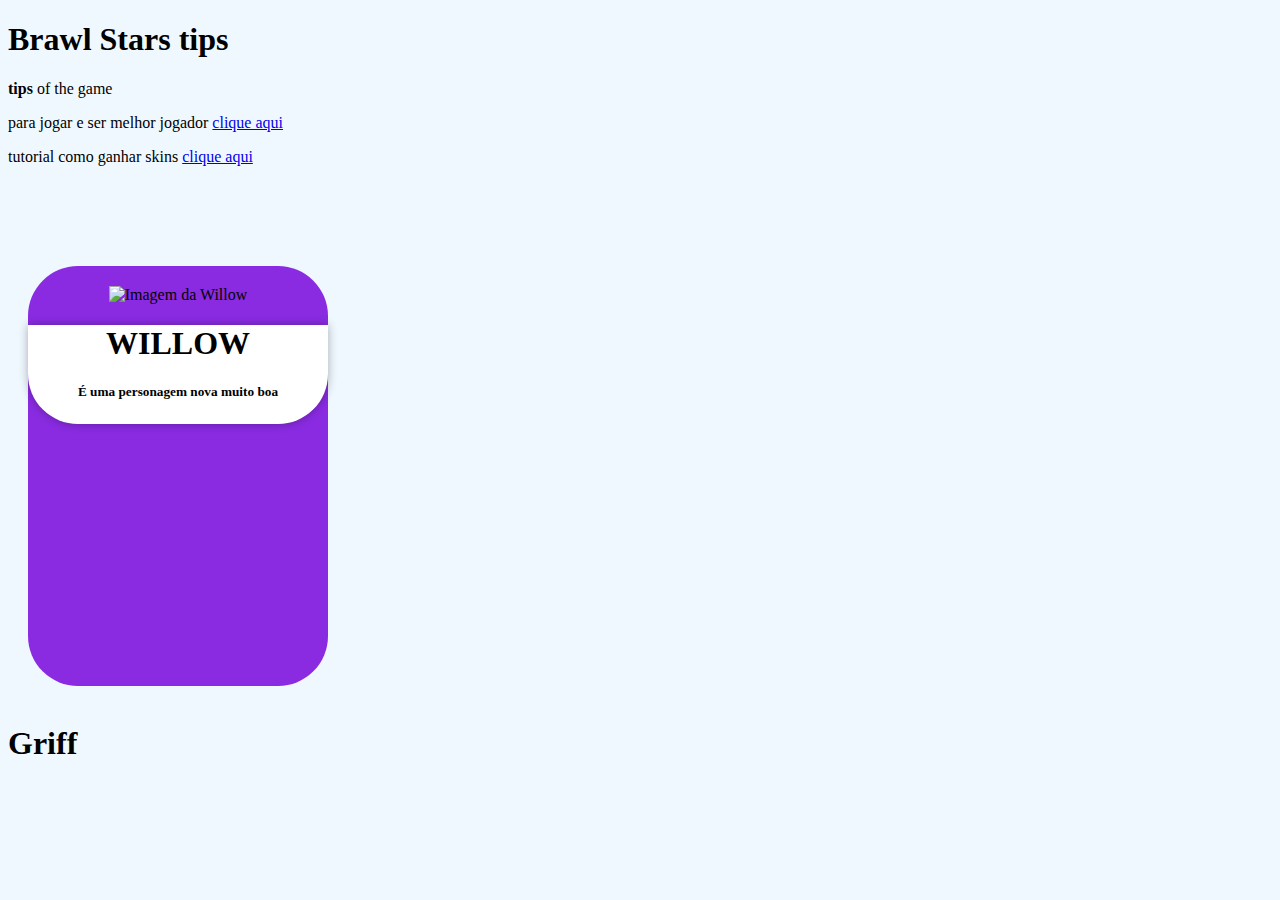
==== index.html @ be435c6f "..jjjjjjjj" ====
<!DOCTYPE html>
<html lang="pt">

<head>
    <meta charset="UTF-8">
    <meta name="viewport" content="width=device-width, initial-scale=1.0">
    <title>Brawl Stars tips </title>
</head>

<body style="background-color: aliceblue;">
    <h1>Brawl Stars tips</h1>

    <p><b>tips</b> of the game </p>


    <p>
        para jogar e ser melhor jogador

        <a href="https://store.supercell.com/pt/game/brawlstars" target=_blank>
            clique aqui
        </a>
    </p>


    <p>
        tutorial como ganhar skins <a href="https://www.youtube.com/watch?v=f24zC4USH9k" target="_blank">clique aqui</a>
    </p>






    <!-- Cartao da WILLOW -->

    <div
        style="background-color: blueviolet; height: 400px; width: 300px; text-align: center; border-radius: 50px ; margin:  100px 0px 0px 20px ; padding  :20px 0px 0px 0px; ">

        <img src="./assets/imagens/Willow_Skin-Default.webp" alt="Imagem da Willow" height="300px">

        <div style="background-color: white;height: 99px;
        border-radius: 0px 0px 50px 50px ; box-shadow: 0 0 10px #00000050;">
            <h1> WILLOW</h1>
            <h5>
                É uma personagem nova muito boa
            </h5>
        </div>
    </div>
    <!-- fim do cartao da Willow -->




    <!-- Cartão do Griff inicio -->
    <div>
        <img src="./assets/imagens/Griff_Skin-Default.webp" alt="" height="300px">
        <div>
            <h1>Griff</h1>
            <h5></h5>
        </div>
    </div>

    <!-- cartao do Griff fim -->

    <!-- Cartão do NANI inicio -->

    <!-- cartao do NANI fim -->

    <img>



</body>

</html>
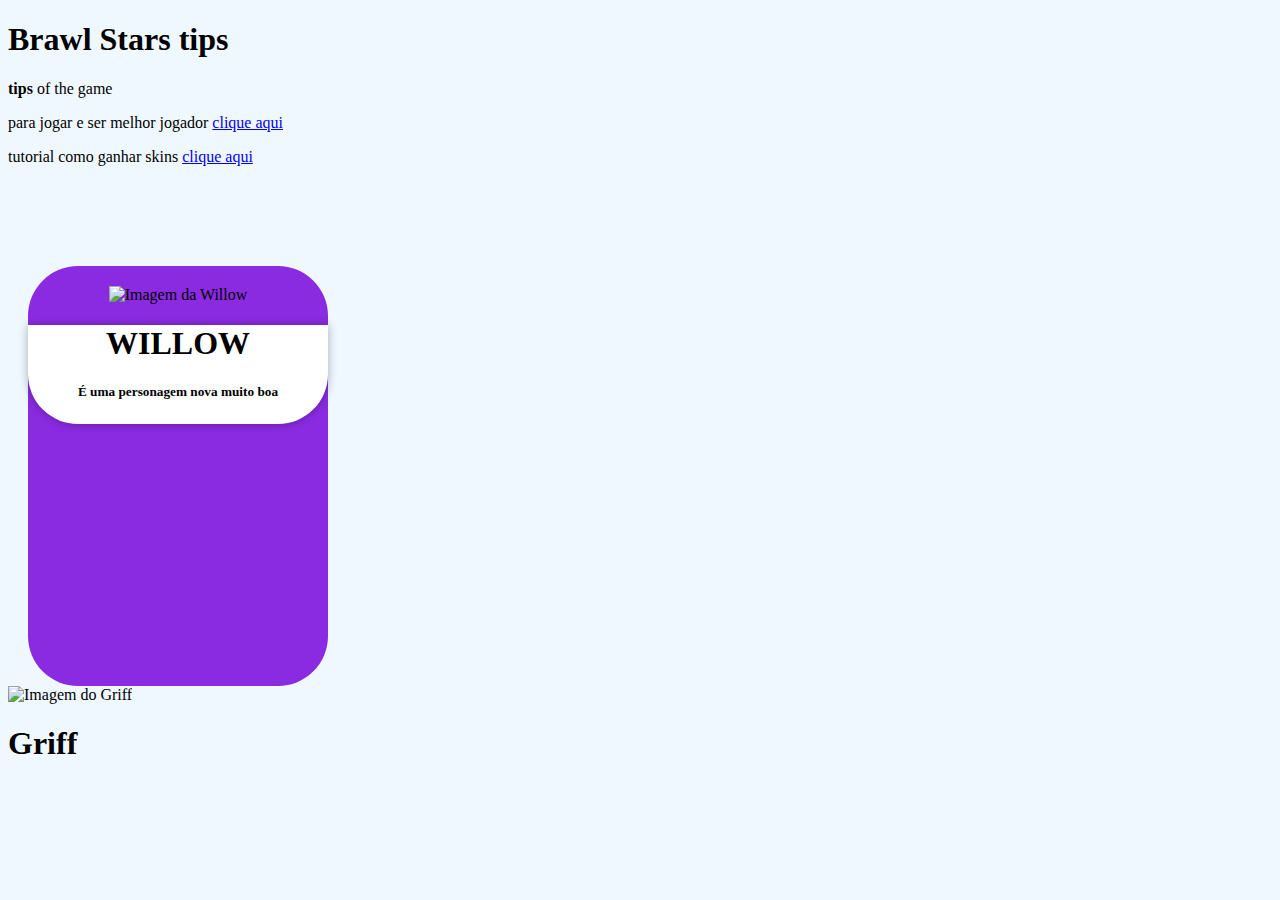
==== commit bb03be62: "ajuste da imagem do griff" ====
--- a/index.html
+++ b/index.html
@@ -53,7 +53,7 @@
 
     <!-- Cartão do Griff inicio -->
     <div>
-        <img src="./assets/imagens/Griff_Skin-Default.webp" alt="" height="300px">
+        <img src="./assets/imagens/Griff_Skin-Default.webp" alt="Imagem do Griff" height="300px">
         <div>
             <h1>Griff</h1>
             <h5></h5>
@@ -66,7 +66,6 @@
 
     <!-- cartao do NANI fim -->
 
-    <img>
 
 
 
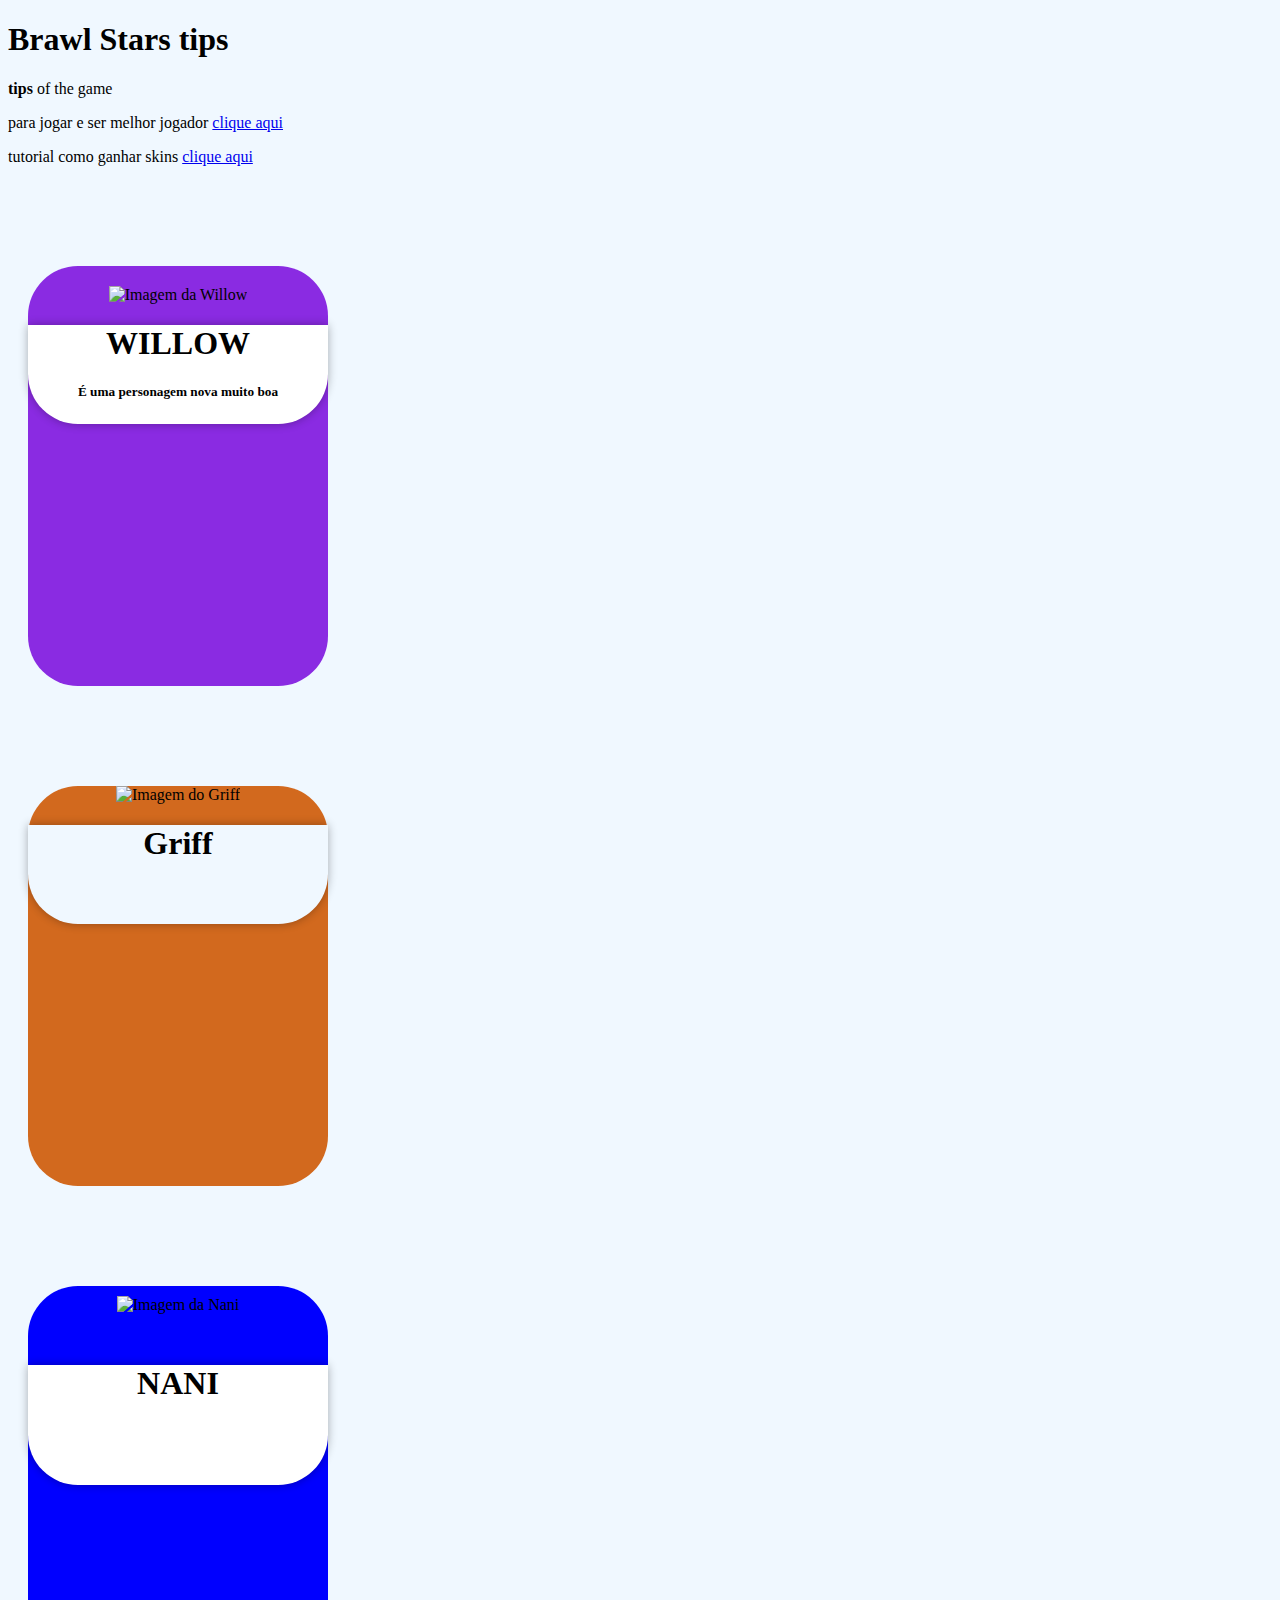
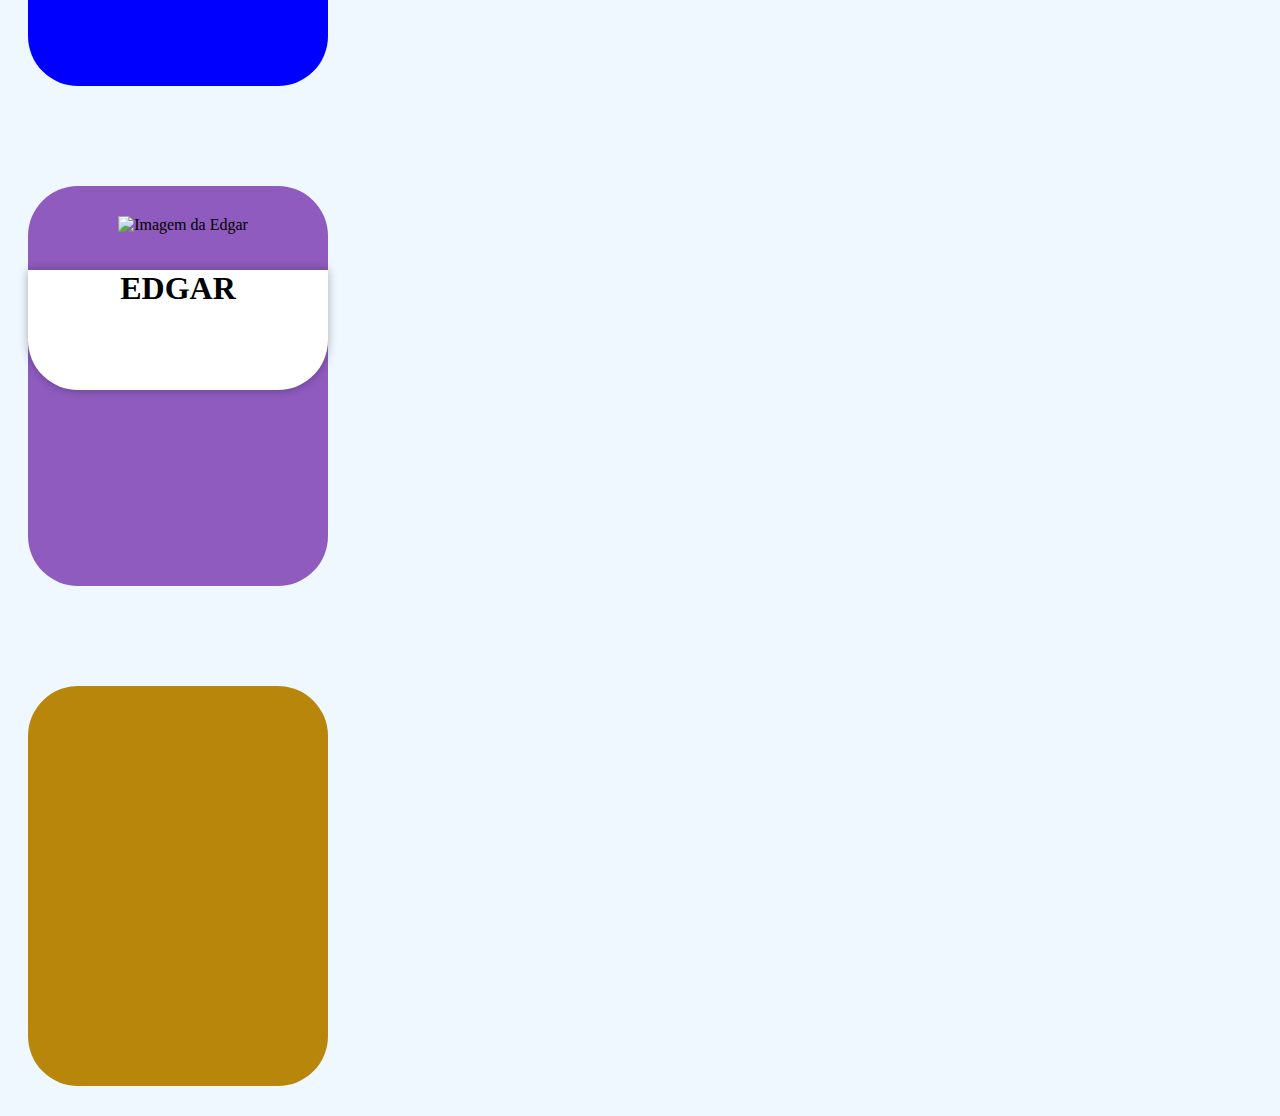
==== commit 6e56b099: "Update index.html" ====
--- a/index.html
+++ b/index.html
@@ -52,9 +52,11 @@
 
 
     <!-- Cartão do Griff inicio -->
-    <div>
+    <div
+        style="background-color: chocolate;height:400px;width: 300px; text-align: center ; border-radius: 50px ;margin:100px 0px 30px 20px ;">
         <img src="./assets/imagens/Griff_Skin-Default.webp" alt="Imagem do Griff" height="300px">
-        <div>
+        <div
+            style="background-color: aliceblue;height:99px ;border-radius: 0px 0px 50px 50px ;box-shadow:0 0 10px #00000050;">
             <h1>Griff</h1>
             <h5></h5>
         </div>
@@ -63,12 +65,67 @@
     <!-- cartao do Griff fim -->
 
     <!-- Cartão do NANI inicio -->
+    <div
+        style="background-color: blue;height:400px;width:300px;text-align:center;border-radius:50px;margin: 100px 0px 30px 20px;">
+        
+        <img src="./assets/imagens/nani-brawl-stars-skin-retro.png" alt="Imagem da Nani" height="215px"
+            style="margin: 10px 0 30px 0 ;">
+        <div style="background-color: #ffffff;height: 120px;border-radius:0 0 50px 50px;box-shadow:0 0 10px #00000050;">
+            
+            <h1>NANI</h1>
+        
+        </div>
+    </div>
+    <!-- cartao do NANI fim -->
 
-    <!-- cartao do NANI fim -->
+    <!-- Ínicio do cartao da Edgar  -->
+
+    <div 
+    style="background-color: rgb(143, 91, 191);height: 400px;width: 300px;text-align: center;border-radius:50px; margin:100px 0px 30px 20px;">
+
+    <img src="./assets/imagens/Edgar_Skin-Default.webp" alt="Imagem da Edgar" height="270px"
+    style="margin:30px 15px 15px 25px ;">
+
+    <div style="background-color: #ffffff;height:120px;border-radius:0 0 50px 50px;box-shadow:0 0 10px #00000050; " >
+
+        <h1>EDGAR</h1>
+        </div>
+    </div>
+<!-- fim do cartao da Edgar -->
+
+<!-- inicio do cartao BIBI -->
+<div 
+style="background-color: darkgoldenrod;height:400px;width:300px;text-align: center;border-radius:50px;margin:100px 0px 30px 20px;"> 
+ <img src="" alt="">
+
+
+</div>
+
+
+
+
+
+
+
+
+
+
+
+
+
+
+
+
+
+
+
+
+
+
 
 
 
 
 </body>
 
-</html>+</html>
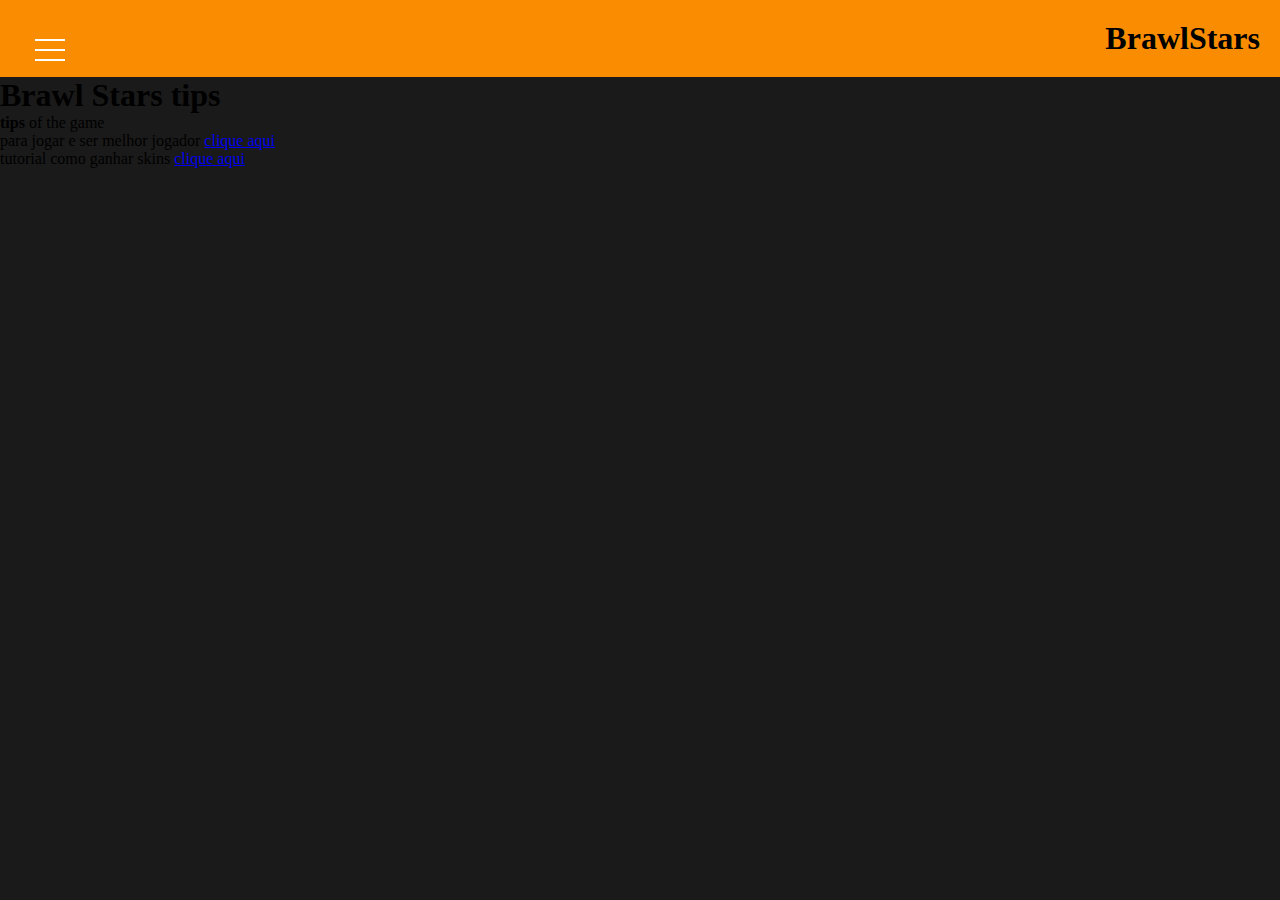
==== commit eba12c33: "Update language to Portuguese in personagens.html" ====
--- a/index.html
+++ b/index.html
@@ -1,13 +1,39 @@
 <!DOCTYPE html>
 <html lang="pt">
-
 <head>
     <meta charset="UTF-8">
     <meta name="viewport" content="width=device-width, initial-scale=1.0">
     <title>Brawl Stars tips </title>
+    <link rel="stylesheet" href="style.css">
+
+   
 </head>
 
-<body style="background-color: aliceblue;">
+<body>
+
+    <header>
+        <input id="menu-hamburguer" type="checkbox" />
+        <label for="menu-hamburguer">
+            <div class="menu">
+                <span class="hamburguer"></span>
+            </div>
+        </label>
+        <h1>BrawlStars</h1>
+        <nav>
+            <ul class="menu-hamburguer-elements show">
+                <li>
+                    <a href="index.html">
+                        home
+                    </a>
+                </li>
+                <li>
+                    <a href="personagens.html">
+                        personagens
+                    </a>
+                </li>
+            </ul>
+        </nav>
+    </header>
     <h1>Brawl Stars tips</h1>
 
     <p><b>tips</b> of the game </p>
@@ -31,101 +57,14 @@
 
 
 
-    <!-- Cartao da WILLOW -->
 
-    <div
-        style="background-color: blueviolet; height: 400px; width: 300px; text-align: center; border-radius: 50px ; margin:  100px 0px 0px 20px ; padding  :20px 0px 0px 0px; ">
-
-        <img src="./assets/imagens/Willow_Skin-Default.webp" alt="Imagem da Willow" height="300px">
-
-        <div style="background-color: white;height: 99px;
-        border-radius: 0px 0px 50px 50px ; box-shadow: 0 0 10px #00000050;">
-            <h1> WILLOW</h1>
-            <h5>
-                É uma personagem nova muito boa
-            </h5>
-        </div>
     </div>
-    <!-- fim do cartao da Willow -->
-
-
-
-
-    <!-- Cartão do Griff inicio -->
-    <div
-        style="background-color: chocolate;height:400px;width: 300px; text-align: center ; border-radius: 50px ;margin:100px 0px 30px 20px ;">
-        <img src="./assets/imagens/Griff_Skin-Default.webp" alt="Imagem do Griff" height="300px">
-        <div
-            style="background-color: aliceblue;height:99px ;border-radius: 0px 0px 50px 50px ;box-shadow:0 0 10px #00000050;">
-            <h1>Griff</h1>
-            <h5></h5>
-        </div>
-    </div>
-
-    <!-- cartao do Griff fim -->
-
-    <!-- Cartão do NANI inicio -->
-    <div
-        style="background-color: blue;height:400px;width:300px;text-align:center;border-radius:50px;margin: 100px 0px 30px 20px;">
-        
-        <img src="./assets/imagens/nani-brawl-stars-skin-retro.png" alt="Imagem da Nani" height="215px"
-            style="margin: 10px 0 30px 0 ;">
-        <div style="background-color: #ffffff;height: 120px;border-radius:0 0 50px 50px;box-shadow:0 0 10px #00000050;">
-            
-            <h1>NANI</h1>
-        
-        </div>
-    </div>
-    <!-- cartao do NANI fim -->
-
-    <!-- Ínicio do cartao da Edgar  -->
-
-    <div 
-    style="background-color: rgb(143, 91, 191);height: 400px;width: 300px;text-align: center;border-radius:50px; margin:100px 0px 30px 20px;">
-
-    <img src="./assets/imagens/Edgar_Skin-Default.webp" alt="Imagem da Edgar" height="270px"
-    style="margin:30px 15px 15px 25px ;">
-
-    <div style="background-color: #ffffff;height:120px;border-radius:0 0 50px 50px;box-shadow:0 0 10px #00000050; " >
-
-        <h1>EDGAR</h1>
-        </div>
-    </div>
-<!-- fim do cartao da Edgar -->
-
-<!-- inicio do cartao BIBI -->
-<div 
-style="background-color: darkgoldenrod;height:400px;width:300px;text-align: center;border-radius:50px;margin:100px 0px 30px 20px;"> 
- <img src="" alt="">
-
-
-</div>
-
-
-
-
-
-
-
-
-
-
-
-
-
-
-
-
-
-
-
-
-
-
-
-
 
 
 </body>
 
+<!-- 
+    ideia para o site 
+https://nicepage.com/templates/preview/designer-portfolio-5413317?device=desktop
+ -->
 </html>
--- a/style.css
+++ b/style.css
@@ -0,0 +1,210 @@
+* {
+    margin: 0;
+    padding: 0;
+}
+
+body {
+    background-color: #1a1a1a;
+}
+
+header {
+    background: #f98c00;
+    padding: 20px;
+    display: flex;
+    justify-content: space-between;
+}
+
+nav a {
+    color: white;
+    /* text-transform: capitalize; */
+    text-transform: uppercase;
+    /* font-size: 18pt; */
+    font-size: 22pt;
+
+}
+
+nav {
+    position: absolute;
+    left: -400px;
+    top: 0;
+    color: #ffffff;
+    background-color: #000000b3;
+    width: 320px;
+    height: 100%;
+    padding: 100px 16px;
+}
+
+nav ul {
+    display: flex;
+    /* gap: 36px; */
+    flex-direction: column;
+}
+
+
+section {
+    display: blocks;
+    grid-template-columns: auto auto auto;
+}
+
+.classe-cartao {
+    background-color: gray;
+    height: 400px;
+    width: 300px;
+    text-align: center;
+    border-radius: 50px;
+    margin: 100px 0px 0px 20px;
+    padding: 20px 0px 0px 0px;
+}
+
+.texto {
+    background-color: white;
+    height: 99px;
+    border-radius: 0px 0px 50px 50px;
+    box-shadow: 0 0 10px #00000050;
+    background-color: white;
+    height: 99px;
+    border-radius: 0px 0px 50px 50px;
+    box-shadow: 0 0 10px #00000050;
+}
+
+#WILLOW {
+    background-color: blueviolet;
+}
+
+#Griff {
+    background-color: chocolate;
+}
+
+#NANI {
+    background-color: blue;
+}
+
+#EDGAR {
+    background-color: rgb(143, 91, 191);
+}
+
+#BIBI {
+    background-color: darkgoldenrod;
+}
+
+/* codigo do menu hamburguer */
+.menu-hamburger {
+    width: 100%;
+    display: flex;
+    justify-content: center;
+}
+
+.menu-hamburguer-elements {
+    display: flex;
+    width: 80%;
+    height: 10vh;
+    justify-content: space-around;
+    align-items: center;
+}
+
+.menu-hamburguer-elements li {
+    list-style: none;
+    font-size: 1.4rem;
+    margin: 2rem 0;
+    font-size: 1.4rem;
+    list-style: none;
+}
+
+.menu-hamburguer-elements a {
+    color: white;
+    text-decoration: none;
+}
+
+.menu-hamburguer-elements a:hover {
+    color:  #f98c00;
+}
+
+
+/* BOTÃO MENU HAMBURGUER */
+
+
+.hamburguer {
+    position: relative;
+    display: block;
+    background: #fff;
+    width: 30px;
+    height: 2px;
+    top: 29px;
+    left: 15px;
+    transition: 0.5s ease-in-out;
+    z-index: 9999;
+}
+
+input:checked ~ nav {
+    left: 0;
+}
+
+.hamburguer:before,
+.hamburguer:after {
+    background: #ffff;
+    content: '';
+    display: block;
+    width: 100%;
+    height: 100%;
+    position: absolute;
+    transition: 0.5s ease-in-out;
+}
+
+.hamburguer:before {
+    top: -10px;
+}
+
+.hamburguer:after {
+    bottom: -10px;
+}
+
+input {
+    display: none;
+}
+
+/* rotação dos elementos do span */
+input:checked~label .hamburguer {
+    transform: rotate(45deg);
+}
+
+input:checked~label .hamburguer:before {
+    transform: rotate(90deg);
+    top: 0;
+}
+
+input:checked~label .hamburguer:after {
+    transform: rotate(90deg);
+    bottom: 0;
+}
+
+input:checked~.menu-hamburguer-elements {
+    left: 0;
+}
+
+/* codigo do menu hamburguer */
+
+
+
+
+
+
+
+
+/* telemóvel */
+@media screen and (max-width: 1024px) {
+    body {
+        background-color: #000000b3;
+    }
+
+    .texto {
+        background-color: white;
+        height: 99px;
+        border-radius: 0px 0px 50px 50px;
+        box-shadow: 0 0 10px #00000050;
+        background-color: white;
+        height: 99px;
+        border-radius: 0px 0px 50px 50px;
+        box-shadow: 0 0 10px #00000050;
+    }
+
+}